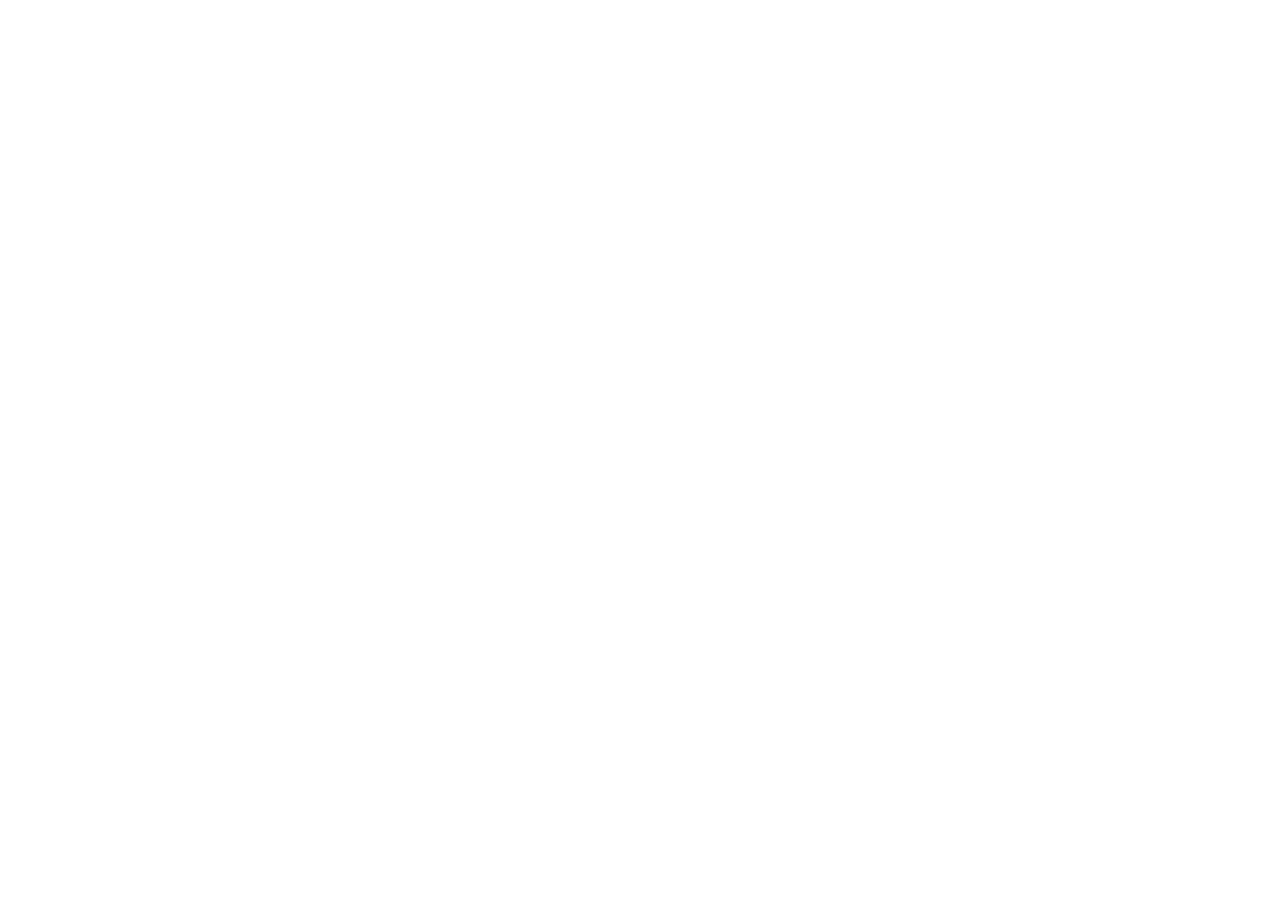
==== index.html @ 85f51a74 "Initial commit" ====
<!DOCTYPE html>
<html lang="en">
<head>
    <meta charset="UTF-8">
    <meta http-equiv="X-UA-Compatible" content="IE=edge">
    <meta name="viewport" content="width=device-width, initial-scale=1.0">
    <title>Bootstrap Boilerplate</title>
    <!-- <link rel="stylesheet" href="https://cdn.jsdelivr.net/npm/bootstrap@4.5.3/dist/css/bootstrap.min.css"
        integrity="sha384-TX8t27EcRE3e/ihU7zmQxVncDAy5uIKz4rEkgIXeMed4M0jlfIDPvg6uqKI2xXr2" crossorigin="anonymous"> -->
        <link rel="stylesheet" href="https://cdnjs.cloudflare.com/ajax/libs/font-awesome/5.15.3/css/all.min.css" integrity="sha512-iBBXm8fW90+nuLcSKlbmrPcLa0OT92xO1BIsZ+ywDWZCvqsWgccV3gFoRBv0z+8dLJgyAHIhR35VZc2oM/gI1w==" crossorigin="anonymous" />
    <link rel="stylesheet" href="css/bootstrap.min.css">
    <link rel="stylesheet" href="css/styles.css">
</head>
<body>
    <!-- <script src="https://code.jquery.com/jquery-3.5.1.slim.min.js"
        integrity="sha384-DfXdz2htPH0lsSSs5nCTpuj/zy4C+OGpamoFVy38MVBnE+IbbVYUew+OrCXaRkfj"
        crossorigin="anonymous"></script>
    <script src="https://cdn.jsdelivr.net/npm/bootstrap@4.5.3/dist/js/bootstrap.bundle.min.js"
        integrity="sha384-ho+j7jyWK8fNQe+A12Hb8AhRq26LrZ/JpcUGGOn+Y7RsweNrtN/tE3MoK7ZeZDyx"
        crossorigin="anonymous"></script> -->
        <script src="js/bootstrap.bundle.min.js"></script>
</body>
</html>
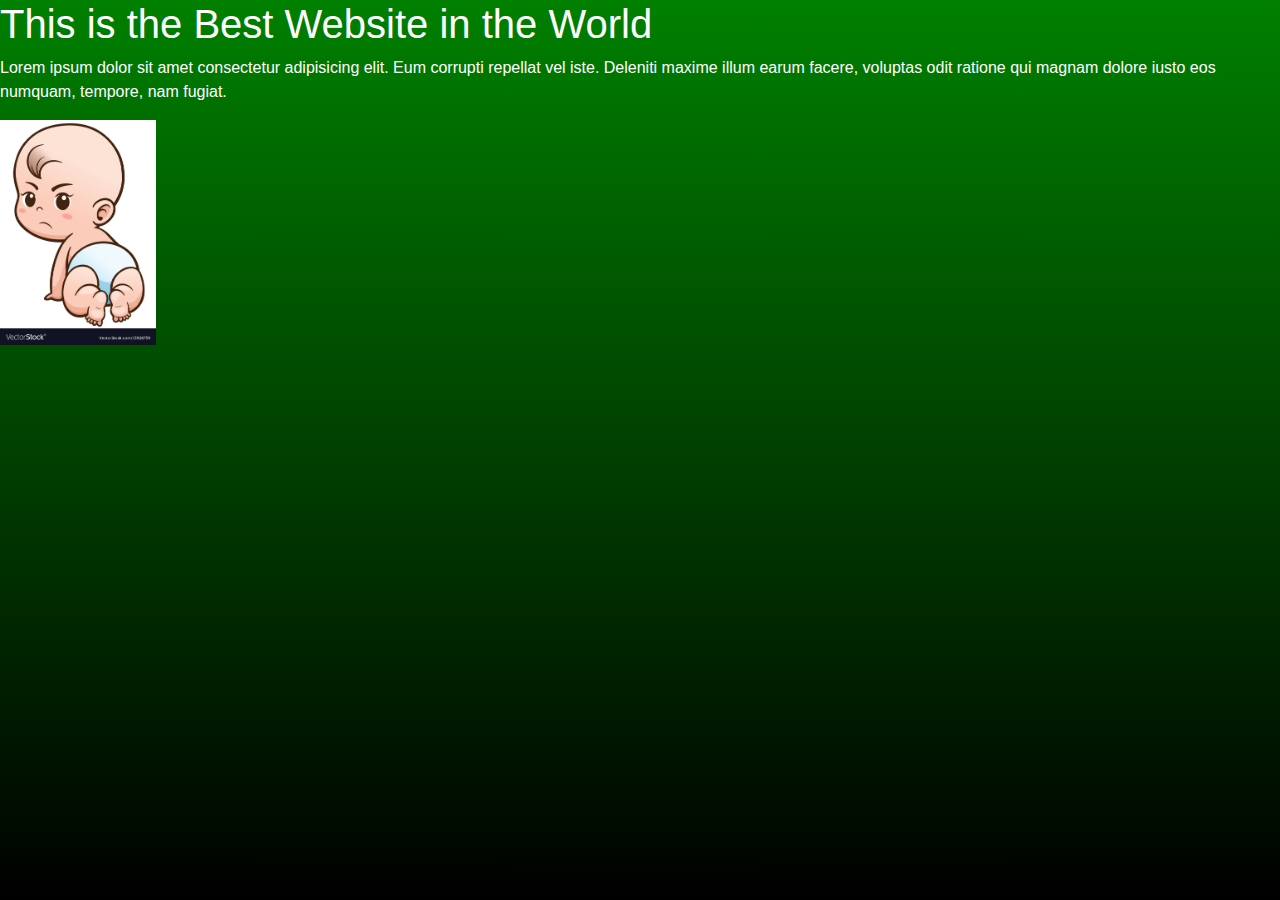
==== commit dbc67e9f: "Added awesome things" ====
--- a/index.html
+++ b/index.html
@@ -10,8 +10,11 @@
         <link rel="stylesheet" href="https://cdnjs.cloudflare.com/ajax/libs/font-awesome/5.15.3/css/all.min.css" integrity="sha512-iBBXm8fW90+nuLcSKlbmrPcLa0OT92xO1BIsZ+ywDWZCvqsWgccV3gFoRBv0z+8dLJgyAHIhR35VZc2oM/gI1w==" crossorigin="anonymous" />
     <link rel="stylesheet" href="css/bootstrap.min.css">
     <link rel="stylesheet" href="css/styles.css">
+
 </head>
 <body>
+    <h1>This is the Best Website in the World</h1>
+    <p>Lorem ipsum dolor sit amet consectetur adipisicing elit. Eum corrupti repellat vel iste. Deleniti maxime illum earum facere, voluptas odit ratione qui magnam dolore iusto eos numquam, tempore, nam fugiat.</p>
     <!-- <script src="https://code.jquery.com/jquery-3.5.1.slim.min.js"
         integrity="sha384-DfXdz2htPH0lsSSs5nCTpuj/zy4C+OGpamoFVy38MVBnE+IbbVYUew+OrCXaRkfj"
         crossorigin="anonymous"></script>
@@ -19,5 +22,6 @@
         integrity="sha384-ho+j7jyWK8fNQe+A12Hb8AhRq26LrZ/JpcUGGOn+Y7RsweNrtN/tE3MoK7ZeZDyx"
         crossorigin="anonymous"></script> -->
         <script src="js/bootstrap.bundle.min.js"></script>
+    <figure></figure>
 </body>
 </html>--- a/css/styles.css
+++ b/css/styles.css
@@ -0,0 +1,21 @@
+*{
+    
+}
+body{
+    background-image: linear-gradient(Green, Black);
+    width: 100vw;
+    height: 100vh;
+}
+h1{
+    color: white;
+}
+p{
+    color: white;
+}
+figure{
+    background-image: url(../Photos/Baby.jpg);
+    background-repeat: no-repeat;
+    background-size: contain;
+    width: 25%;
+    height: 25%;
+}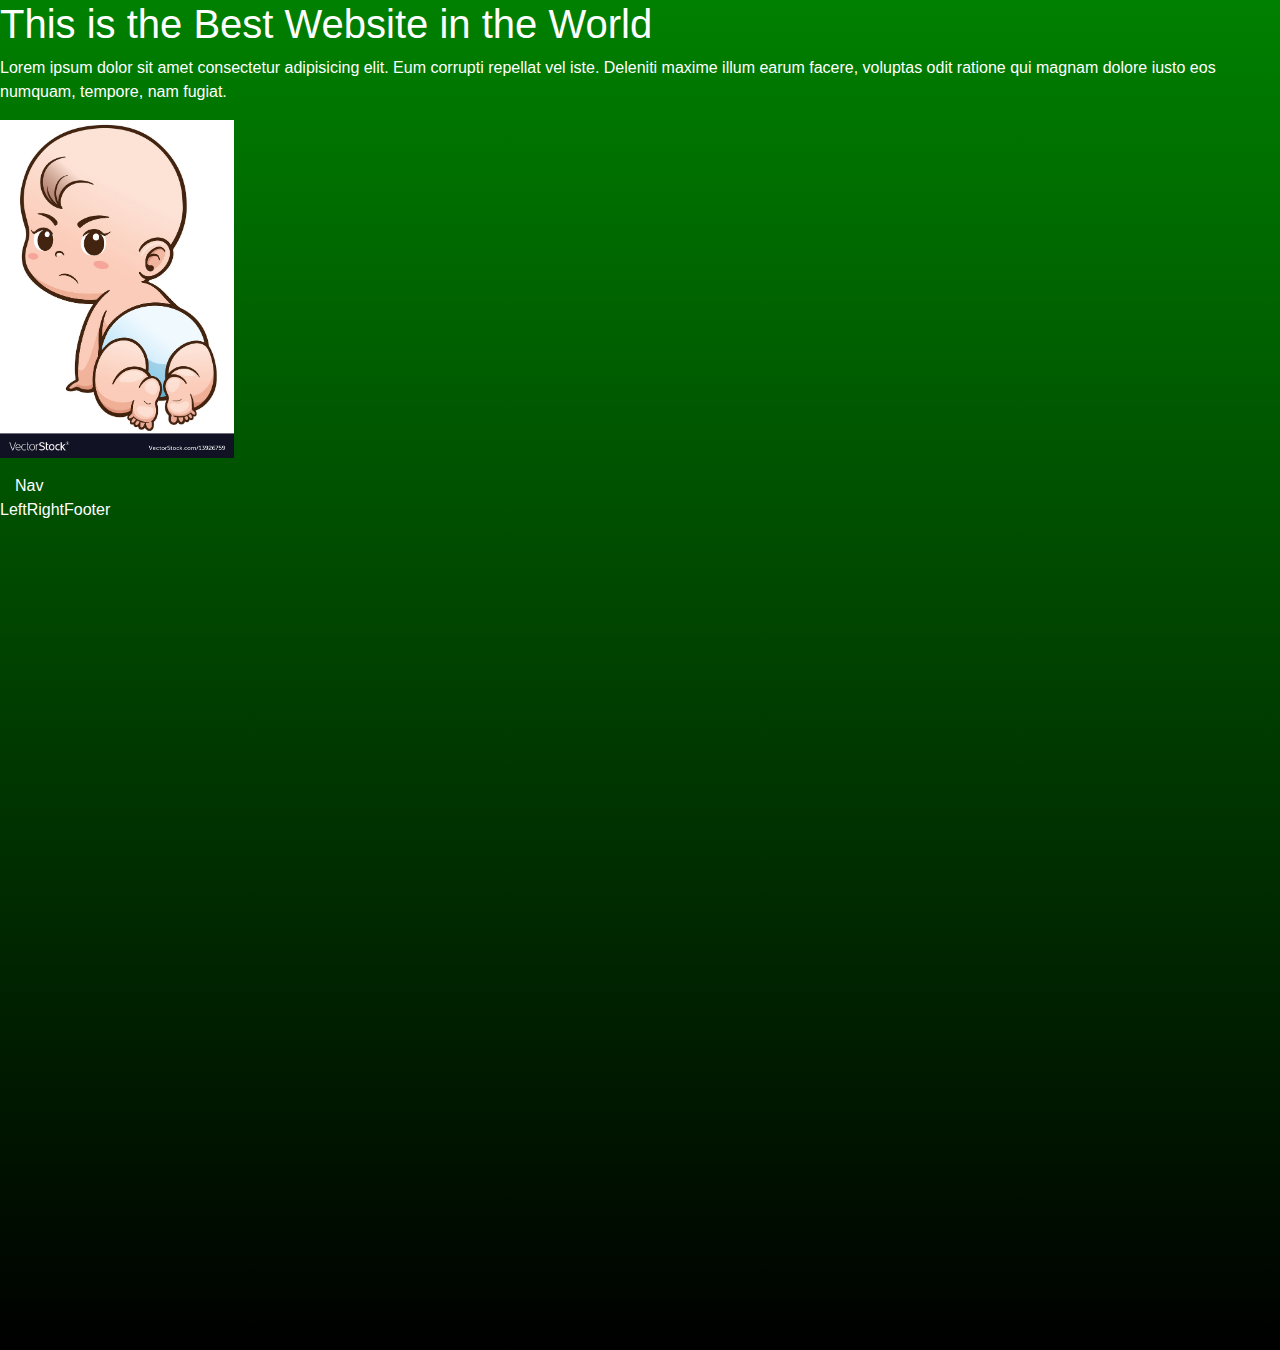
==== commit 230d9cf4: "Merge pull request #2 from Luvbun/Take-Home" ====
--- a/index.html
+++ b/index.html
@@ -23,5 +23,21 @@
         crossorigin="anonymous"></script> -->
         <script src="js/bootstrap.bundle.min.js"></script>
     <figure></figure>
+    <div class="container-fluid">
+        <div class="row">
+            <div class="col-md-12" style="color: White">
+                Nav
+            </div>
+            <div class="column" style="color: White">
+                Left
+            </div>
+            <div class="column" style="color: White">
+                Right
+            </div>
+            <div class="column" style="color: White">
+                Footer
+            </div>
+        </div>
+    </div>
 </body>
 </html>--- a/css/styles.css
+++ b/css/styles.css
@@ -1,10 +1,7 @@
-*{
-    
-}
 body{
     background-image: linear-gradient(Green, Black);
     width: 100vw;
-    height: 100vh;
+    height: 150vh;
 }
 h1{
     color: white;
@@ -18,4 +15,8 @@
     background-size: contain;
     width: 25%;
     height: 25%;
+}
+.container-fluid{
+    border-color: white;
+    border-width: 1px;
 }